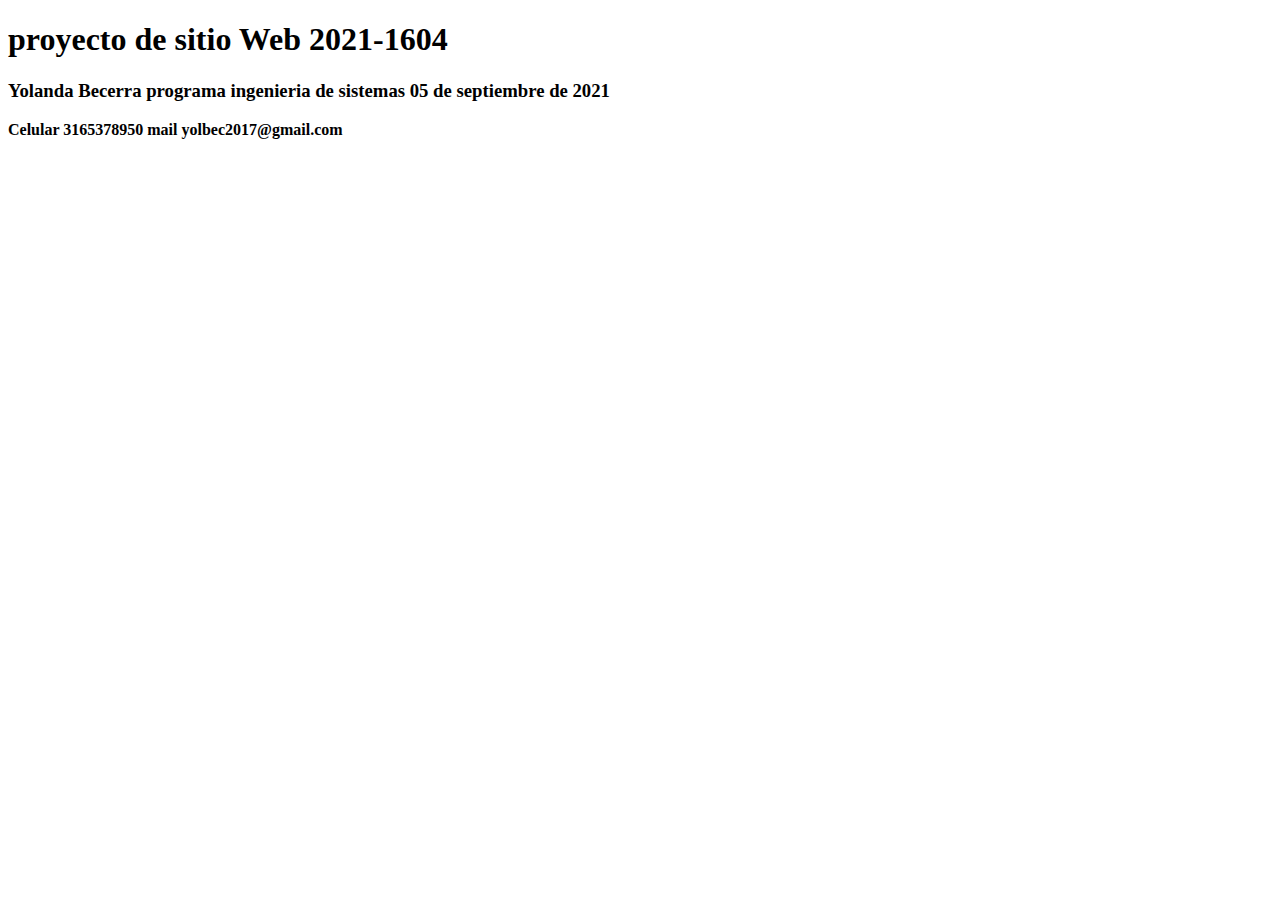
==== Fase 2/index.html @ 353c70a0 "Segunda actualizaciòn" ====
<!DOCTYPE html>
<html lang="en">
<head>
    <meta charset="UTF-8">
    <meta http-equiv="X-UA-Compatible" content="IE=edge">
    <meta name="viewport" content="width=device-width, initial-scale=1.0">
    <title>Document</title>
</head>
<body>
    <h1>proyecto de sitio Web 2021-1604</h1>
    <h3>Yolanda Becerra <b>programa ingenieria de sistemas 05 de septiembre de 2021</h3>
<p>Celular 3165378950 mail yolbec2017@gmail.com</p>
<h4
    
</body>
</html>
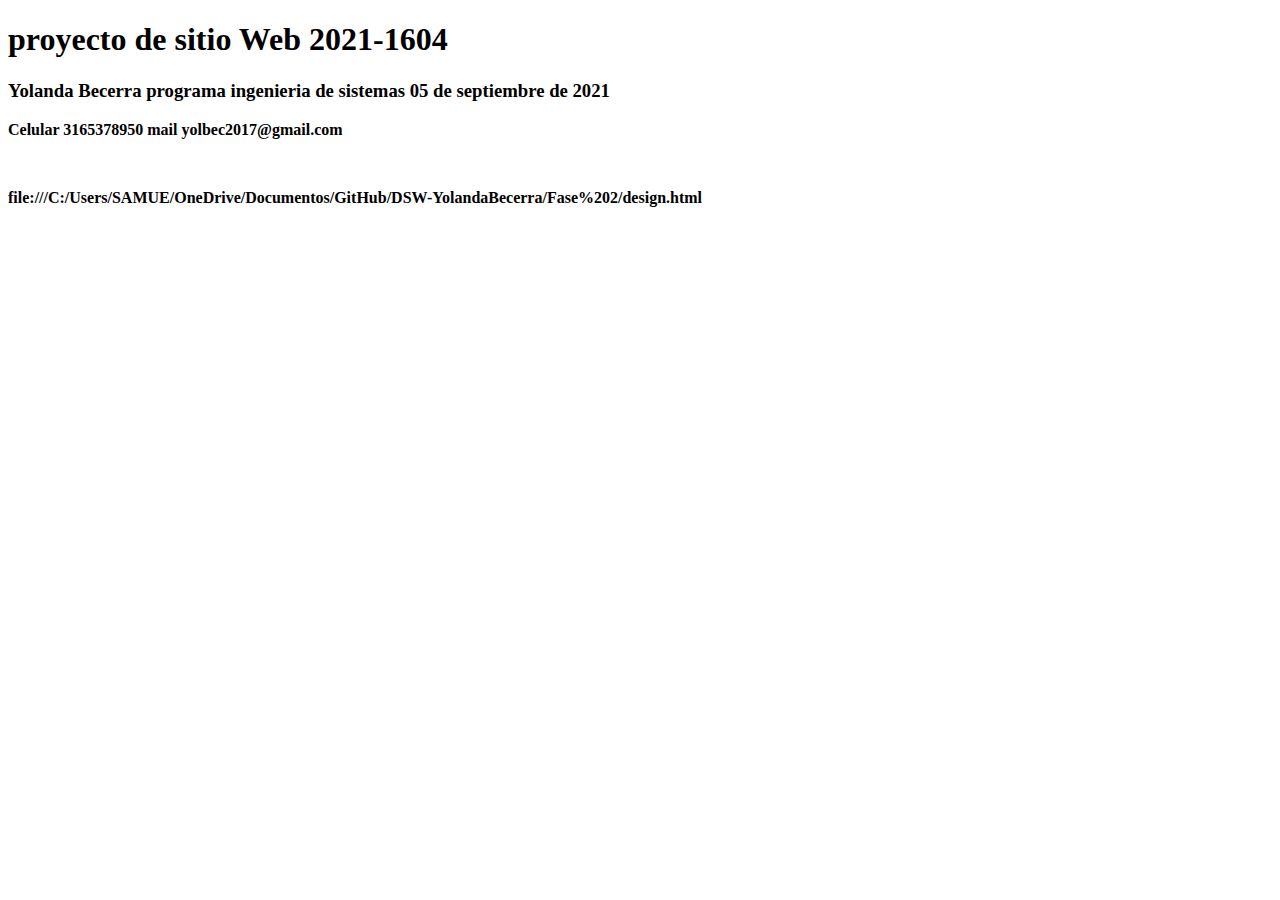
==== commit b70f2ff0: "RECUPERACION" ====
--- a/Fase 2/index.html
+++ b/Fase 2/index.html
@@ -10,7 +10,10 @@
     <h1>proyecto de sitio Web 2021-1604</h1>
     <h3>Yolanda Becerra <b>programa ingenieria de sistemas 05 de septiembre de 2021</h3>
 <p>Celular 3165378950 mail yolbec2017@gmail.com</p>
-<h4
-    
+<br>
+<p>file:///C:/Users/SAMUE/OneDrive/Documentos/GitHub/DSW-YolandaBecerra/Fase%202/design.html</p>
+</body>
+
+
 </body>
 </html>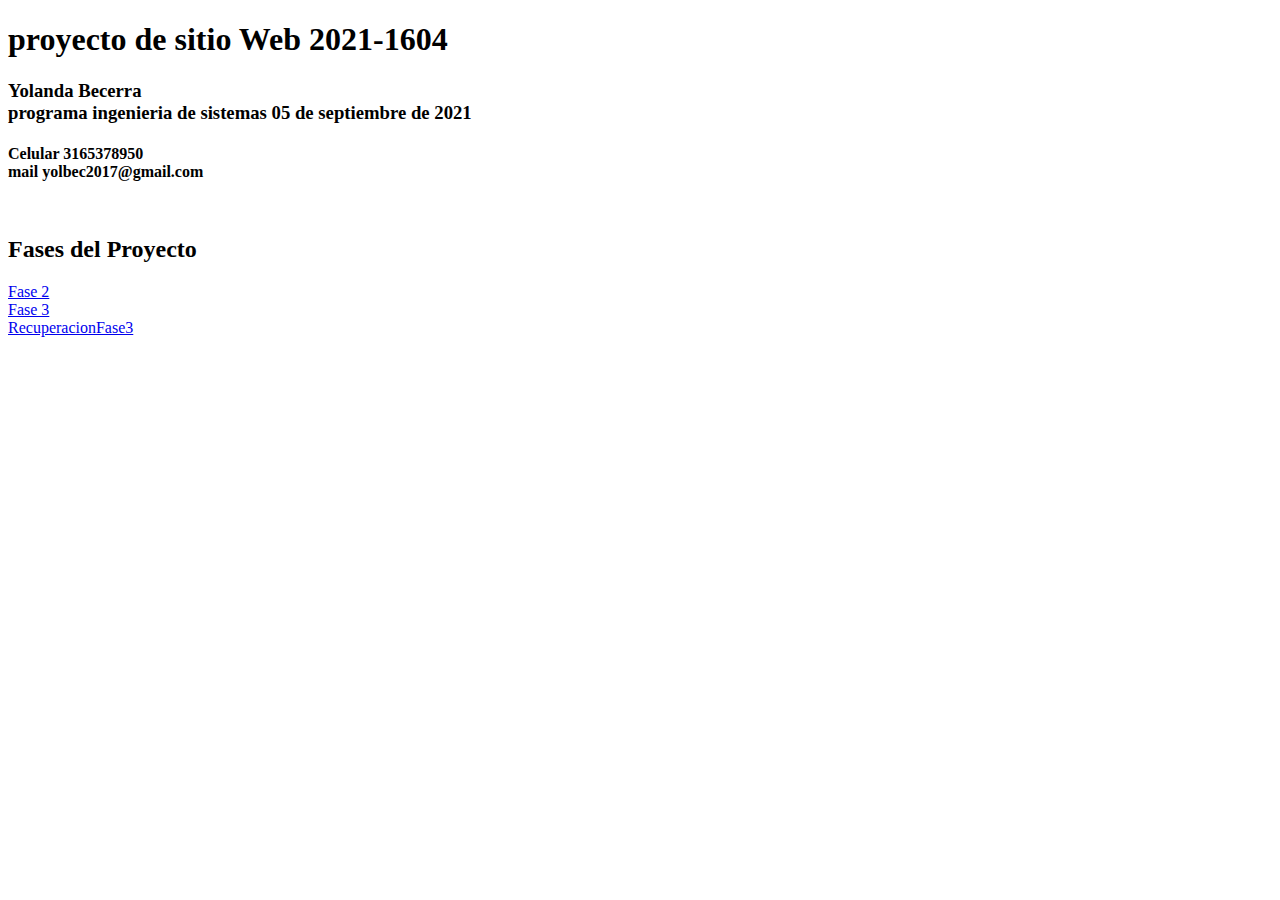
==== commit decff09c: "arreglos" ====
--- a/Fase 2/index.html
+++ b/Fase 2/index.html
@@ -8,11 +8,17 @@
 </head>
 <body>
     <h1>proyecto de sitio Web 2021-1604</h1>
-    <h3>Yolanda Becerra <b>programa ingenieria de sistemas 05 de septiembre de 2021</h3>
-<p>Celular 3165378950 mail yolbec2017@gmail.com</p>
+    <h3>Yolanda Becerra <br>programa ingenieria de sistemas 05 de septiembre de 2021</h3>
+
+<h4> 
+        <p>Celular 3165378950 <br>mail yolbec2017@gmail.com</p>
 <br>
-<p>file:///C:/Users/SAMUE/OneDrive/Documentos/GitHub/DSW-YolandaBecerra/Fase%202/design.html</p>
-</body>
+</h4>
+
+<h2>Fases del Proyecto</h2>
+<a href="Fase 2/design.html"> Fase 2</a> <br>
+<a href="Fase 3.html"> Fase 3</a> <br>
+<a href="RecuperacionFase3.html"> RecuperacionFase3</a> <br>
 
 
 </body>
